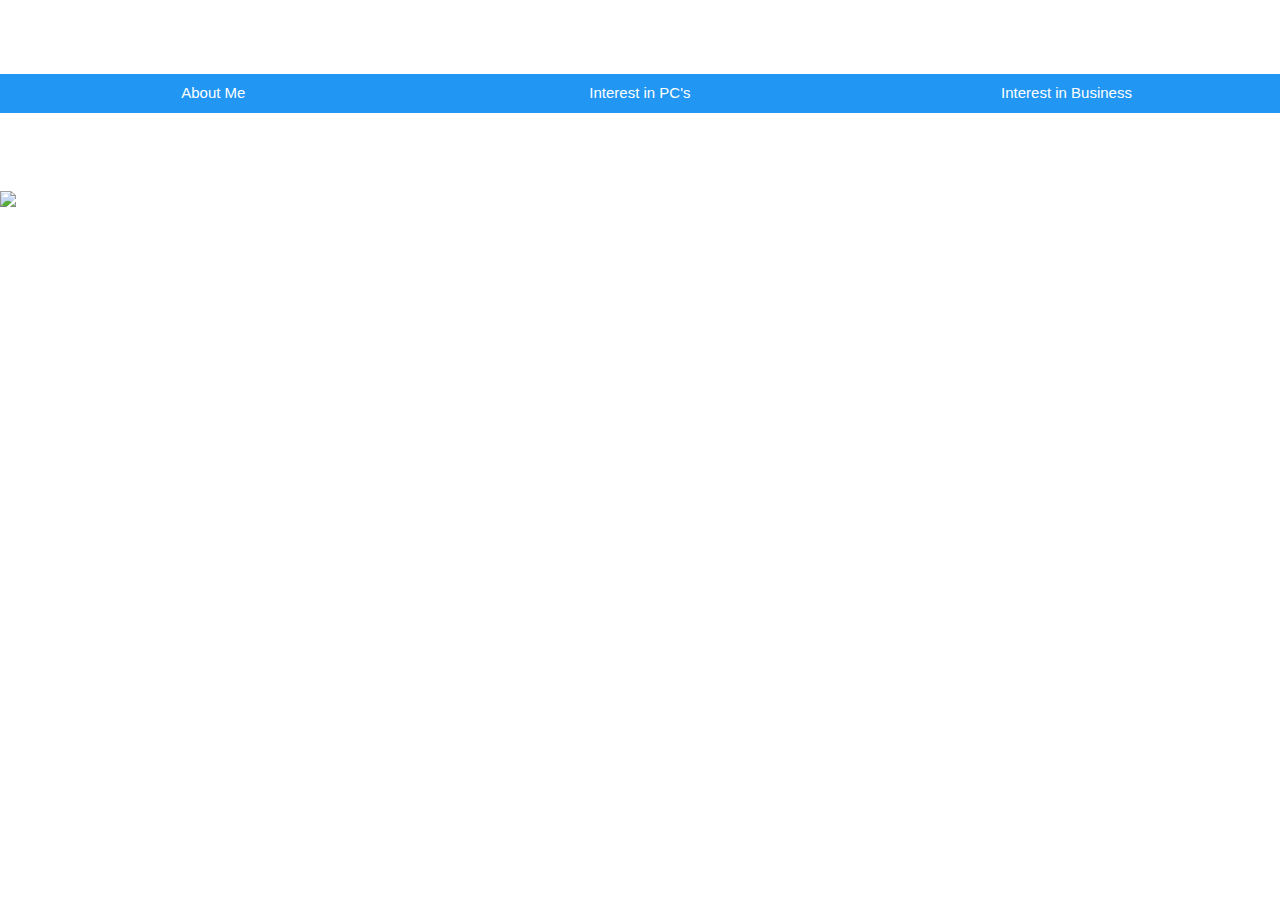
==== Page1.html @ c2bdaaa6 "Add files via upload" ====
<!DOCTYPE html>
<html>
    <head>
        <style>
            h1 {
                color: white;
            }
           
            .right {
  position: fixed;
  right:400px;
  width: 400px;
  border: 3px solid #ffffff;
  padding: 5px;
  color: white;
            }



        </style>
        
    </head>
<title>MyFirstWebsite</title>
<link rel="stylesheet" href="styles.css">
<meta name="viewport" content="width=device-width, initial-scale=1">
<link rel="stylesheet" href="https://www.w3schools.com/w3css/4/w3.css">
<body>
<h1  class="w3-center">Akhil's Website</h1>
<div class="w3-bar w3-blue">
    <a href="index.html"  style="width:33.33%" class="w3-bar-item w3-button w3-mobile">About Me</a>
    <a href="Page1.html"  style="width:33.33%" class="w3-bar-item w3-button w3-mobile">Interest in PC's</a>
    <a href="Page2.html"  style="width:33.33%" class="w3-bar-item w3-button w3-mobile">Interest in Business</a>
   </div>
</div>
<h1><center> <strong>Interest in PC's</strong></center></h1>
<div class="w3-half">
    <div class="left"></div>
    <img src="PC.jpg" width="725px"> </div>
</div>

<div class="w3-half">
    <div class="right"
<p style="text-align: center;">I like PC's and have been researching and watching videos about them for years. I recently built my own computer. It was for my birthday earlier in the year. Since then I have helped 3 of my friends find components, make purchases and then gone over to their house to help build their PC with them. That's been what I have been doing this year and I have had so much fun doing it with them. Currently I want to build a Computer keyboard for my next birthday.</p>
</div>

 
</body>
</html>
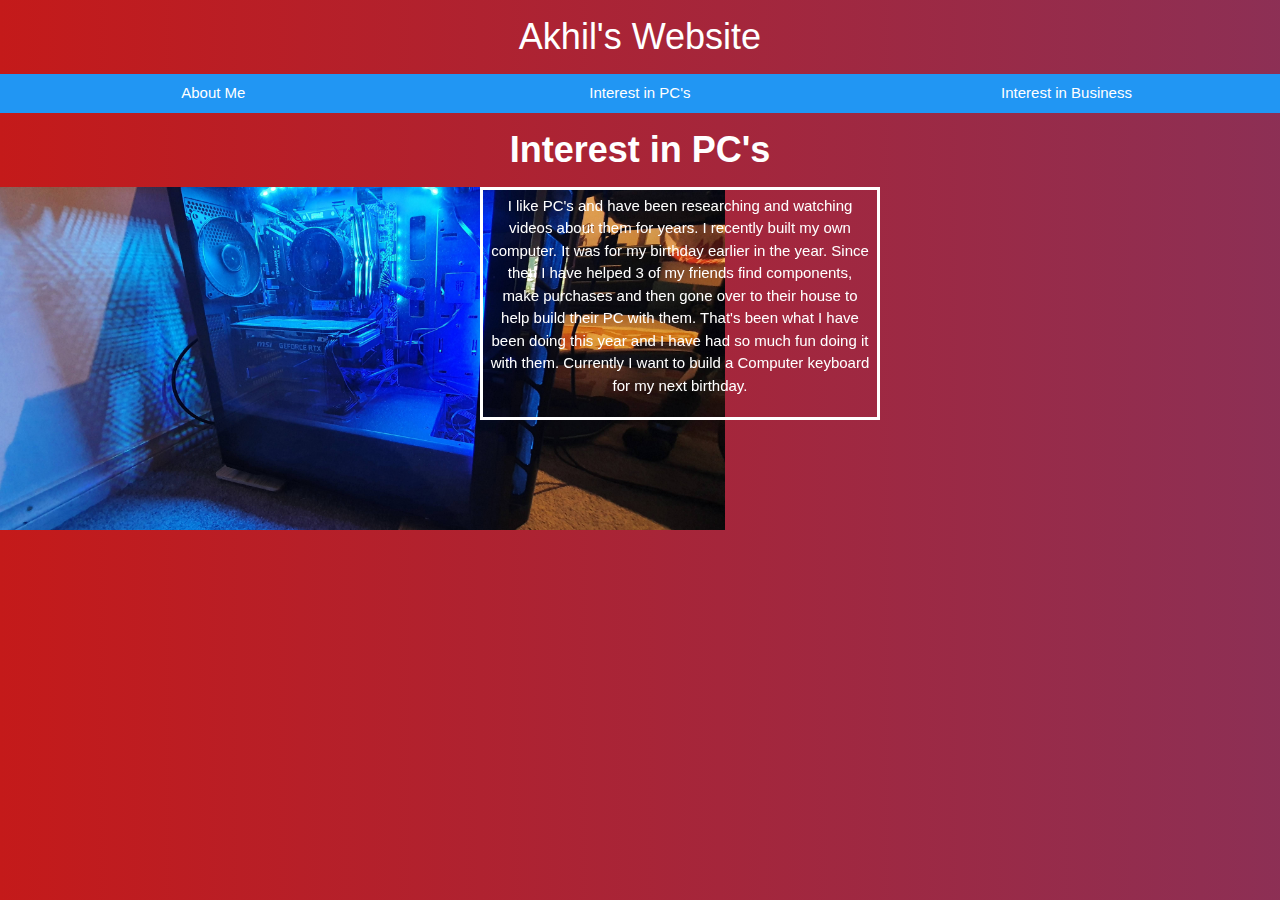
==== commit 03d1342a: "YES" ====
--- a/Page1.html
+++ b/Page1.html
@@ -20,7 +20,7 @@
         </style>
         
     </head>
-<title>MyFirstWebsite</title>
+<title>Akhil's </title>
 <link rel="stylesheet" href="styles.css">
 <meta name="viewport" content="width=device-width, initial-scale=1">
 <link rel="stylesheet" href="https://www.w3schools.com/w3css/4/w3.css">
--- a/styles.css
+++ b/styles.css
@@ -0,0 +1,20 @@
+:root {
+    --gradient: linear-gradient(90deg, #c41a1a, #1e5aca);
+  
+  }
+  
+  body {
+    color: #333;
+    background: #ddd;
+    background-size: 300%;
+    background-image: var(--gradient);
+    animation: bg-animation 2.5s infinite;
+  }
+  
+  @keyframes bg-animation {
+    0% {background-position: left}
+    50% {background-position: right}
+    100% {background-position: left}
+  }
+  
+ 